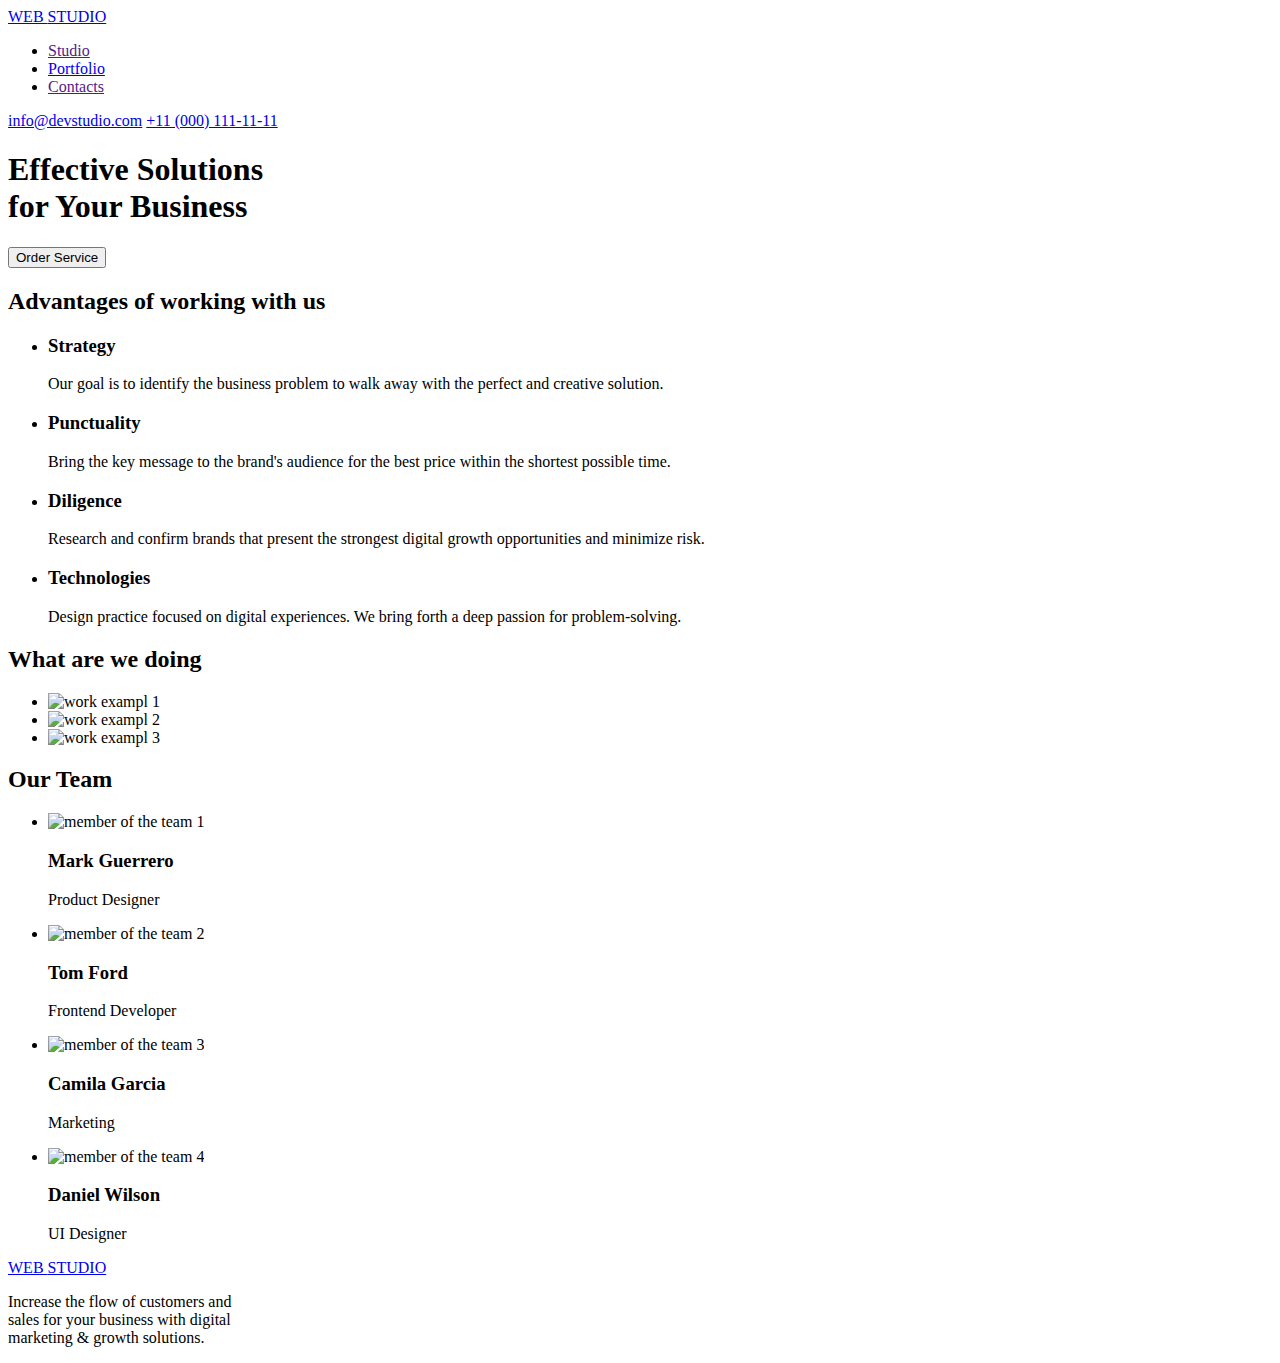
==== index.html @ 15f3555a "index.html" ====
<!DOCTYPE html>
<html lang="en">
<head>
    <meta charset="UTF-8">
    <meta http-equiv="X-UA-Compatible" content="IE=edge">
    <meta name="viewport" content="width=device-width, initial-scale=1.0">
    <title>Document</title>
    <link rel="preconnect" href="https://fonts.googleapis.com"><link rel="preconnect" href="https://fonts.gstatic.com" crossorigin><link href="https://fonts.googleapis.com/css2?family=Raleway:wght@800&family=Roboto:wght@400;500;700&display=swap" 
    rel="stylesheet">
    <link rel="stylesheet" href="./css/styles.css">
</head>
<body class="body">
    
<header class="header">
<nav class="header-navi">
    <a href="./index.html" class="header-logo">
        WEB <span class="span">STUDIO</span>
    </a>
    <ul class="header-links">
            <li class="header-studio"><a href="">Studio</a></li>
            
            <li class="header-portfolio"><a href="./portfolio.html">Portfolio</a></li>
            
            <li class="header-contacts"><a href="">Contacts</a></li>

    </ul>
</nav>
        <a href="mailto:info@devstudio.com" class="header-mail">info@devstudio.com</a>
        <a href="tel:+110001111111" class="header-tel">+11 (000) 111-11-11</a>

</header>

<section class="hero">
    <h1 class="hero-txt">
        Effective Solutions <br> for Your Business
    </h1>
    <button name="button" class="hero-button">
        Order Service
    </button>
</section>

<section class="advantages">
    <h2 class="advantagex-txt">Advantages of working with us</h2>
    <ul class="advantages-punkts">
        <li class="advantages-strategy">
            <h3>Strategy</h3>
            <p class="strategy-txt">
                Our goal is to identify the business problem to walk away with the perfect and creative solution. 
            </p>
        </li>
        <li class="advantages-punctuality">
            <h3>Punctuality</h3>
            <p class="punctuality-txt">
                Bring the key message to the brand's audience for the best price within the shortest possible time. 
            </p>
        </li>
        <li class="advantages-diligence">
            <h3>Diligence</h3>
            <p class="diligence-txt">
                Research and confirm brands that present the strongest digital growth opportunities and minimize risk.
            </p>
        </li>
        <li class="advantages-technologies">
            <h3>Technologies</h3>
            <p class="technologies-txt">
                Design practice focused on digital experiences. We bring forth a deep passion for problem-solving. 
            </p>
        </li>
    </ul>
</section>

<section class="works">
    <h2 class="what-doing">What are we doing</h2>
    <ul class="worksis">
        <li class="workses">
            <img src="./images/img1.png" alt="work exampl 1" width="360">
        </li>
        <li class="workses">
            <img src="./images/img2.png" alt="work exampl 2" width="360">
        </li>
        <li class="workses">
            <img src="./images/img3.png" alt="work exampl 3" width="360">
        </li>
    </ul>
</section>

<section class="team">
    <h2 class="Our-Team">Our Team</h2>
    <ul class="worklist">
            <li class="worklist-Mark">
               <img src="./images/imgg1.png" alt="member of the team 1" width="264"> 
               <h3>Mark Guerrero</h3>
               <p class="Mark">Product Designer</p>
            </li>
            <li class="worklist-Tom">
                <img src="./images/imgg2.png" alt="member of the team 2" width="264">
                <h3>Tom Ford</h3>
                <p class="Tom">Frontend Developer</p>
            </li>
            <li class="worklist-Camila">
                <img src="./images/imgg3.png" alt="member of the team 3" width="264">
                <h3>Camila Garcia</h3>
                <p class="Camila">Marketing</p>
            </li>
            <li class="worklist-Daniel">
                <img src="./images/imgg4.png" alt="member of the team 4" width="264">
                <h3>Daniel Wilson</h3>
                <p class="Daniel">UI Designer</p>
            </li>
    </ul>
</section>

<footer class="footer">
    <a href="index.html" class="footer-link">
        WEB <span class="span-two">STUDIO</span>
    </a>
    <p class="footer-text">Increase the flow of customers and <br> sales for your business with digital <br> marketing & growth solutions.</p>
</footer>
</body>
</html>
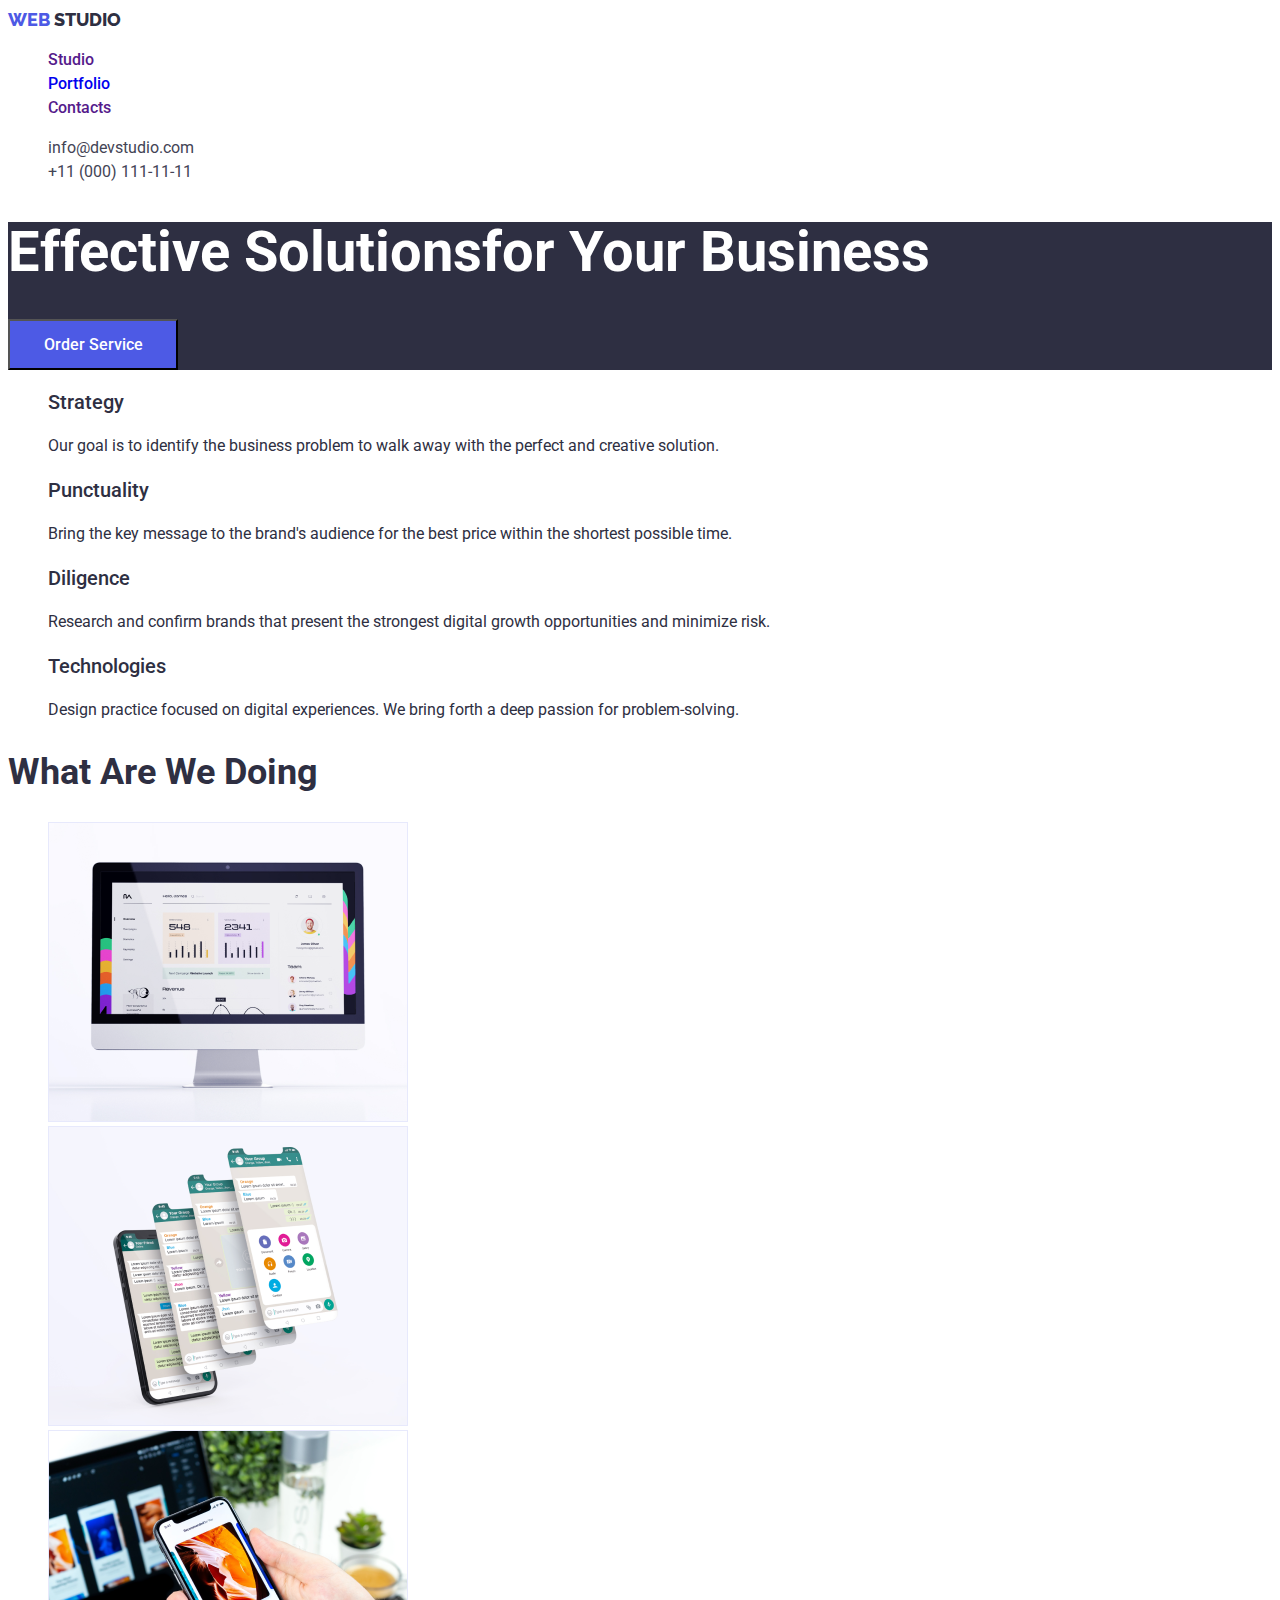
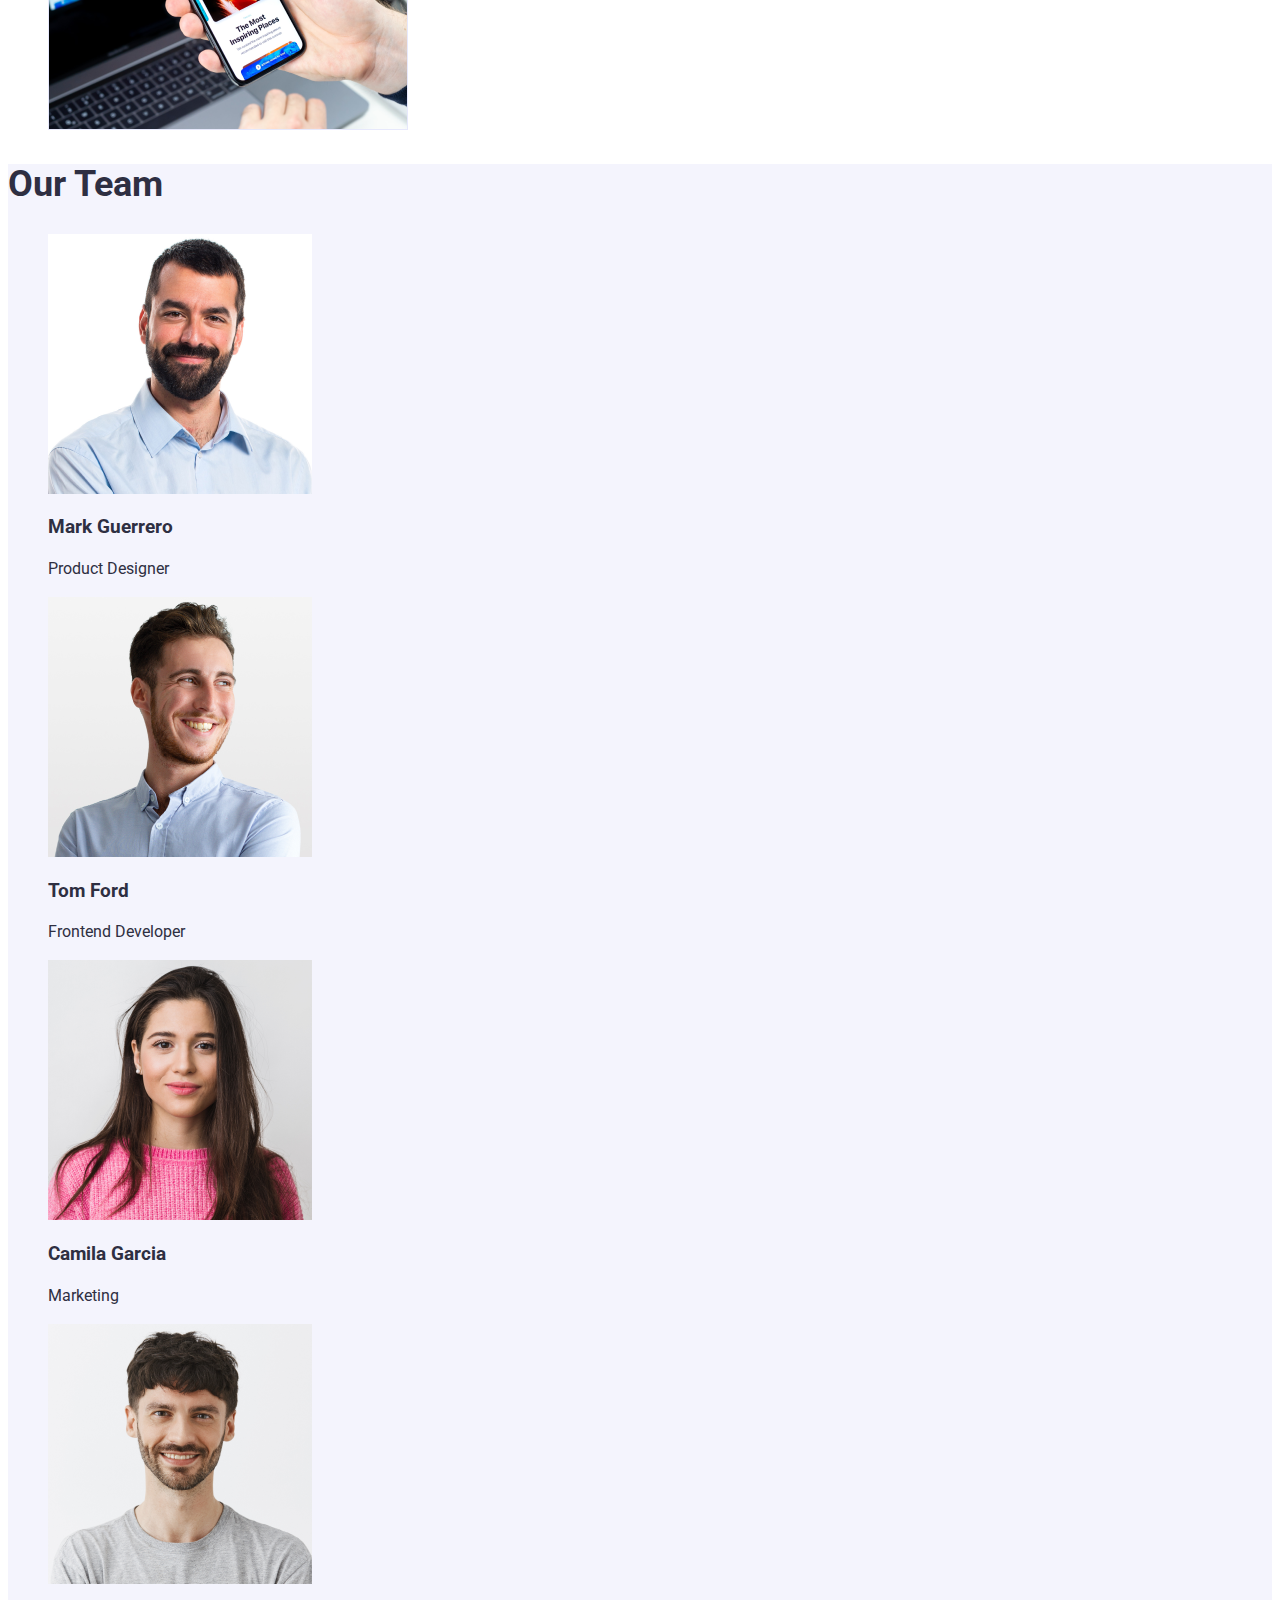
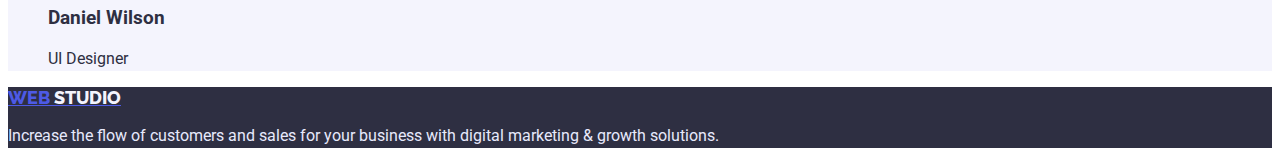
==== commit 0b5dfdda: "imagine" ====
--- a/index.html
+++ b/index.html
@@ -9,7 +9,7 @@
     rel="stylesheet">
     <link rel="stylesheet" href="./css/styles.css">
 </head>
-<body class="body">
+<body>
     
 <header class="header">
 <nav class="header-navi">
@@ -25,22 +25,23 @@
 
     </ul>
 </nav>
-        <a href="mailto:info@devstudio.com" class="header-mail">info@devstudio.com</a>
-        <a href="tel:+110001111111" class="header-tel">+11 (000) 111-11-11</a>
+        <ul class="contacts">
+       <li> <a href="mailto:info@devstudio.com">info@devstudio.com</a></li>
+       <li> <a href="tel:+110001111111">+11 (000) 111-11-11</a></li>
+        </ul>
 
 </header>
 
 <section class="hero">
     <h1 class="hero-txt">
-        Effective Solutions <br> for Your Business
+        Effective Solutionsfor Your Business
     </h1>
     <button name="button" class="hero-button">
         Order Service
     </button>
 </section>
-
-<section class="advantages">
-    <h2 class="advantagex-txt">Advantages of working with us</h2>
+<section class="work-ex">
+    <h2 class="advantagex-txt visually-hidden">Advantages of working with us</h2>
     <ul class="advantages-punkts">
         <li class="advantages-strategy">
             <h3>Strategy</h3>
@@ -69,7 +70,7 @@
     </ul>
 </section>
 
-<section class="works">
+<section>
     <h2 class="what-doing">What are we doing</h2>
     <ul class="worksis">
         <li class="workses">
@@ -114,7 +115,7 @@
     <a href="index.html" class="footer-link">
         WEB <span class="span-two">STUDIO</span>
     </a>
-    <p class="footer-text">Increase the flow of customers and <br> sales for your business with digital <br> marketing & growth solutions.</p>
+    <p class="footer-text">Increase the flow of customers and  sales for your business with digital marketing & growth solutions.</p>
 </footer>
 </body>
 </html>--- a/css/styles.css
+++ b/css/styles.css
@@ -0,0 +1,223 @@
+
+:root{
+    --navy-color: #2E2F42
+}
+
+:root{
+    --iris-color: #4D5AE5
+}
+
+:root{
+    --cloud-color: #F4F4FD
+}
+
+:root{
+    --flower-color: #E7E9FC
+}
+
+:root{
+    --white-color: #FFFFFF
+}
+
+:root{
+    --slate-color: #434455
+}
+
+:root{
+    --ocean-color: #404BBF
+}
+
+
+
+
+body{
+    font-family: "Roboto" , sans-serif;
+}
+
+.header a{
+    text-decoration: none;
+    list-style: none;
+}
+
+.header-logo :focus{
+    color:var(--iris-color);
+}
+
+.header-logo{
+    color:var(--iris-color);
+    font-family: 'Raleway';
+    font-weight: 800;
+    font-size: 18px;
+    line-height: calc(24/18);
+}
+
+
+.span{
+    color:var(--navy-color);
+}
+
+.header-links :hover,
+.header-links :focus{
+    color:var(--iris-color);
+}
+
+.header-links{
+    list-style: none;
+color:var(--navy-color);
+font-weight: 500;
+font-size: 16px;
+line-height: calc(24/16);
+}
+
+.header-studio{
+    text-decoration: none
+}
+
+.contacts a{
+    color: var(--slate-color);
+    font-weight: 400;
+font-size: 16px;
+line-height:calc(24/16);
+}
+
+.contacts{
+    list-style: none;
+}
+
+.contacts :hover,
+.contacts :focus{
+    color:var(--iris-color);
+}
+
+.header-tel :hover,
+.header-tel :focus{
+    color:var(--iris-color);
+}
+
+.hero-txt{
+    color: var(--white-color);
+    font-weight: 700;
+font-size: 56px;
+line-height: calc(60/56);
+}
+
+.hero{
+    background-color: var(--navy-color);
+}
+
+.hero-button:hover{
+    background-color:var(--ocean-color) ;
+}
+
+.hero-button{
+background-color:var(--iris-color);
+color: var(--white-color);
+height: 51px;
+width: 170px;
+font-family: "Roboto";
+cursor: pointer;
+font-weight: 500;
+font-size: 16px;
+line-height: calc(24/16);
+}
+
+.advantages-punkts h3{
+    font-weight: 500;
+font-size: 20px;
+line-height: calc(24/20);
+}
+
+.advantages-punkts li {
+    color: var(--navy-color);
+list-style: none;
+}
+
+.advantages-punkts p{
+    list-style: none;
+    color: var(--navy-color);
+    font-weight: 400;
+font-size: 16px;
+line-height: calc(24/16);
+}
+
+.what-doing{
+color: var(--navy-color);
+text-transform: capitalize;
+font-weight: 700;
+font-size: 36px;
+line-height: calc(40/36);
+}
+
+.worksis li{
+    list-style: none;
+}
+
+.team{
+    background-color: var(--cloud-color);
+}
+
+.Our-Team{
+    color: var(--navy-color);
+    font-weight: 700;
+font-size: 36px;
+line-height: calc(40/36);
+}
+
+.worklist li{
+    color: var(--navy-color);
+list-style: none;
+}
+
+.worklist h{
+    font-weight: 500;
+font-size: 20px;
+line-height: calc(24/20);
+}
+
+.worklist p {
+    color: var(--navy-color);
+    font-weight: 400;
+font-size: 16px;
+line-height: calc(24/16);
+}
+
+.footer-link :focus{
+    color:var(--iris-color);
+
+}
+
+.span-two{
+    color: var(--cloud-color);
+}
+
+.footer-text{
+    color: var(--flower-color);
+    font-weight: 400;
+    font-size: 16px;
+    line-height: calc(24/16);
+}
+
+.footer{
+    background-color: var(--navy-color);
+}
+
+.footer-link{
+    color:var(--iris-color);
+    font-family: 'Raleway';
+    font-weight: 800;
+    font-size: 18px;
+    line-height: calc(21/18);
+}
+
+.visually-hidden {
+    position: absolute;
+      white-space: nowrap;
+      width: 1px;
+      height: 1px;
+      overflow: hidden;
+      border: 0;
+      padding: 0;
+      clip: rect(0 0 0 0);
+      clip-path: inset(50%);
+      margin: -1px;
+  } 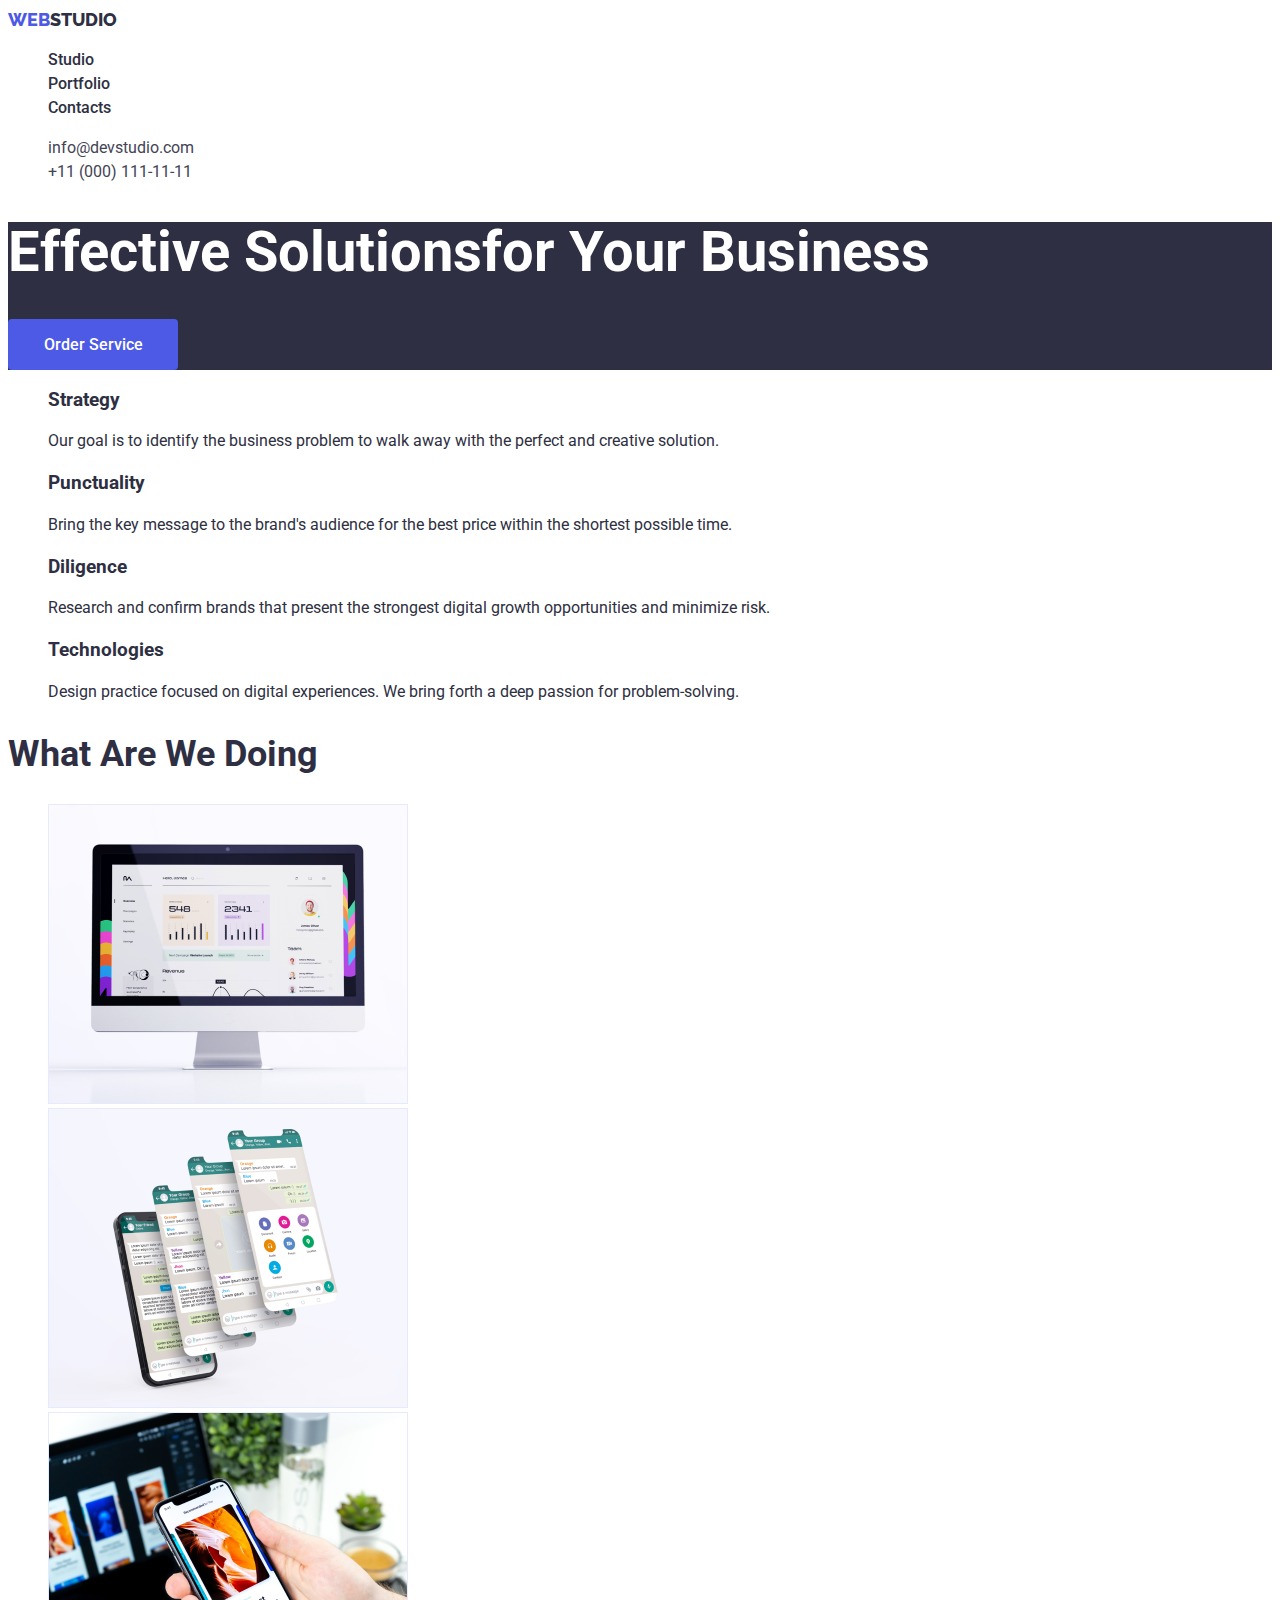
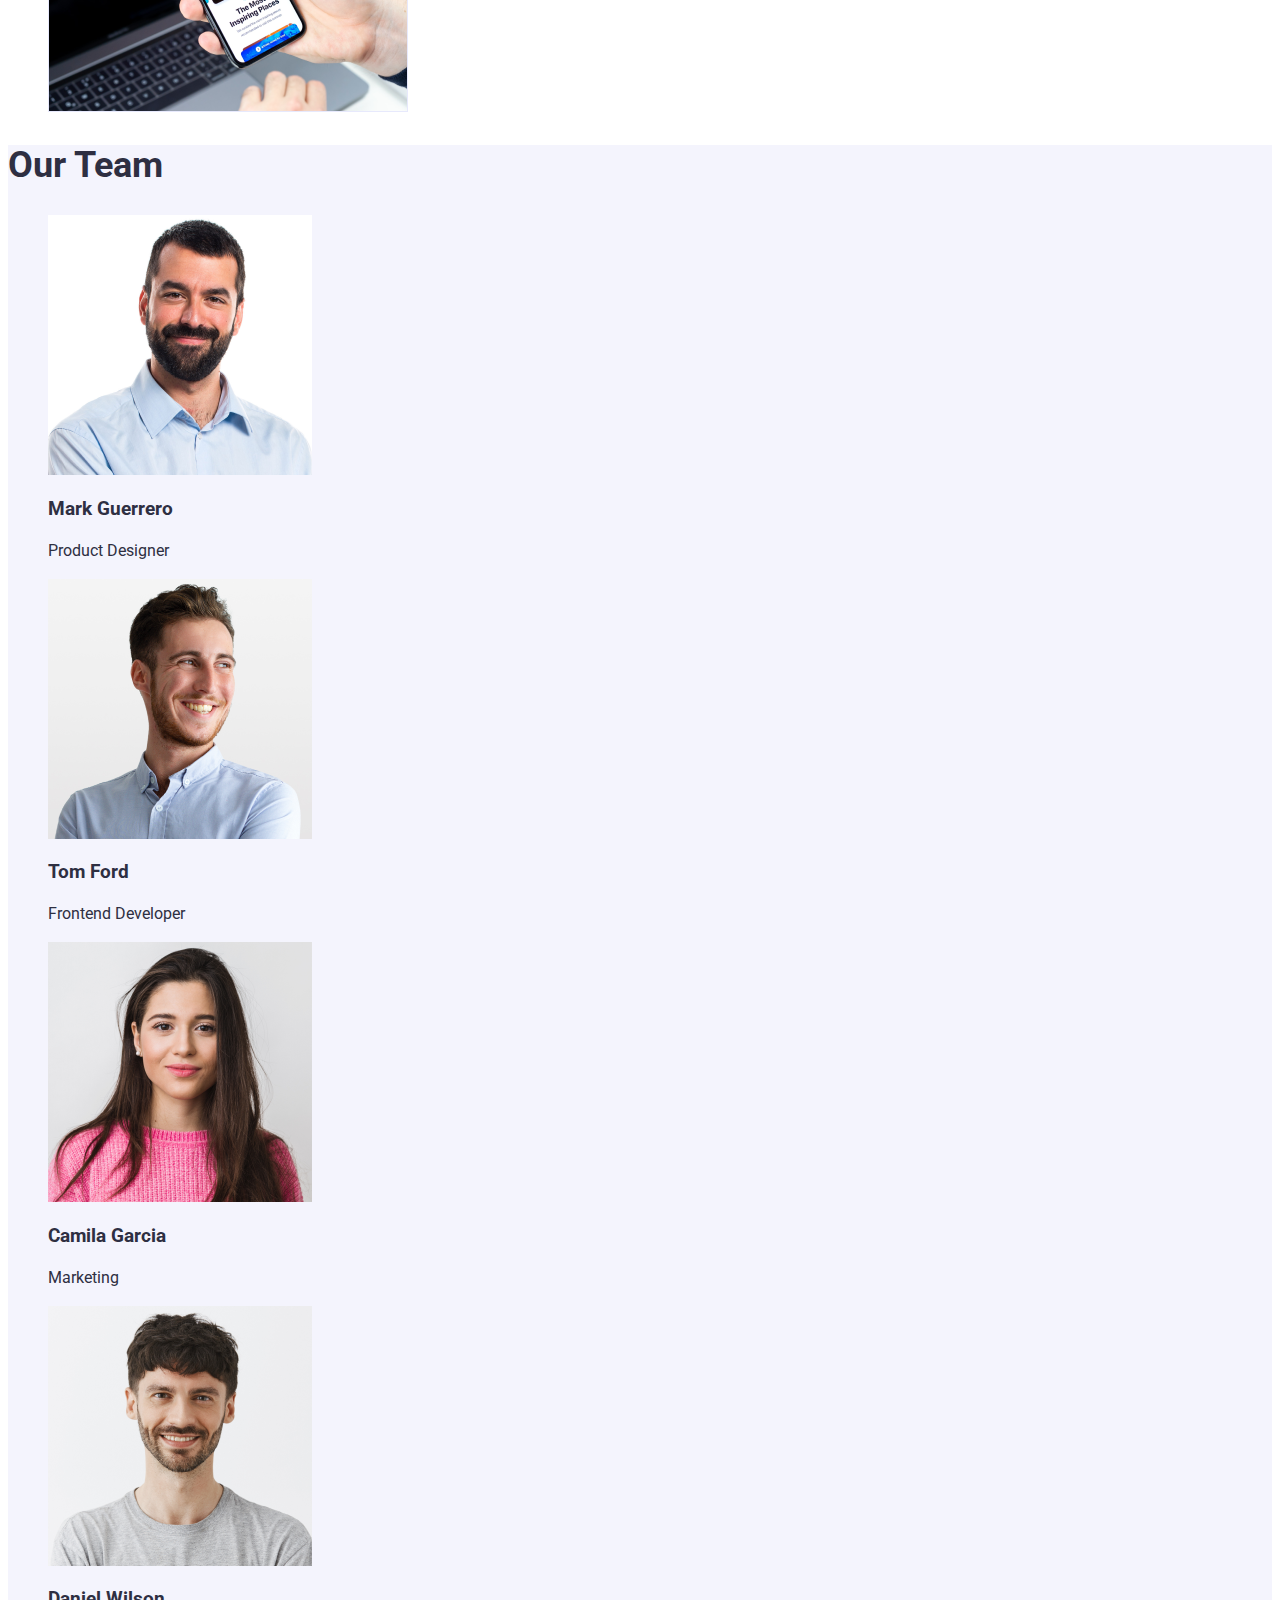
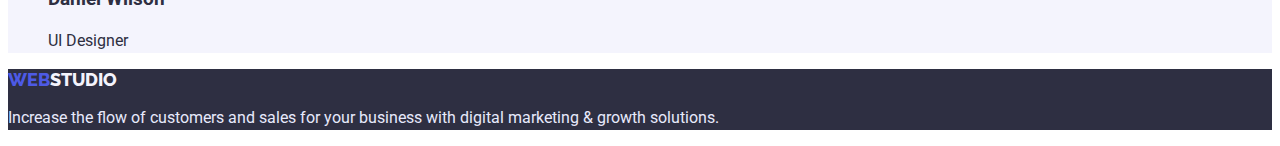
==== commit 05392ef6: "." ====
--- a/index.html
+++ b/index.html
@@ -14,14 +14,14 @@
 <header class="header">
 <nav class="header-navi">
     <a href="./index.html" class="header-logo">
-        WEB <span class="span">STUDIO</span>
+        WEB<span class="span">STUDIO</span>
     </a>
-    <ul class="header-links">
-            <li class="header-studio"><a href="">Studio</a></li>
+    <ul class="links">
+            <li class="header-link"><a href="">Studio</a></li>
             
-            <li class="header-portfolio"><a href="./portfolio.html">Portfolio</a></li>
+            <li class="header-link"><a href="./portfolio.html">Portfolio</a></li>
             
-            <li class="header-contacts"><a href="">Contacts</a></li>
+            <li class="header-link"><a href="">Contacts</a></li>
 
     </ul>
 </nav>
@@ -113,7 +113,7 @@
 
 <footer class="footer">
     <a href="index.html" class="footer-link">
-        WEB <span class="span-two">STUDIO</span>
+        WEB<span class="span-two">STUDIO</span>
     </a>
     <p class="footer-text">Increase the flow of customers and  sales for your business with digital marketing & growth solutions.</p>
 </footer>
--- a/css/styles.css
+++ b/css/styles.css
@@ -1,32 +1,13 @@
 
 :root{
-    --navy-color: #2E2F42
-}
-
-:root{
-    --iris-color: #4D5AE5
-}
-
-:root{
-    --cloud-color: #F4F4FD
-}
-
-:root{
-    --flower-color: #E7E9FC
-}
-
-:root{
-    --white-color: #FFFFFF
-}
-
-:root{
-    --slate-color: #434455
-}
-
-:root{
-    --ocean-color: #404BBF
-}
-
+    --navy-color: #2E2F42;
+    --iris-color: #4D5AE5;
+    --cloud-color: #F4F4FD;
+    --flower-color: #E7E9FC;
+    --white-color: #FFFFFF;
+    --slate-color: #434455;
+    --ocean-color: #404BBF;
+}
 
 
 
@@ -51,6 +32,25 @@
     line-height: calc(24/18);
 }
 
+.header-link{
+    list-style: none;
+}
+
+.links :hover,
+.links :focus{
+    color: var(--ocean-color);
+    font-weight: 500;
+    font-size: 16px;
+    line-height: 24px;
+}
+
+.header-link a{
+    list-style: none;
+    color: var(--navy-color);
+    font-weight: 500;
+    font-size: 16px;
+    line-height: calc(24/16);
+}
 
 .span{
     color:var(--navy-color);
@@ -61,17 +61,7 @@
     color:var(--iris-color);
 }
 
-.header-links{
-    list-style: none;
-color:var(--navy-color);
-font-weight: 500;
-font-size: 16px;
-line-height: calc(24/16);
-}
-
-.header-studio{
-    text-decoration: none
-}
+
 
 .contacts a{
     color: var(--slate-color);
@@ -119,9 +109,15 @@
 font-weight: 500;
 font-size: 16px;
 line-height: calc(24/16);
-}
-
-.advantages-punkts h3{
+border-radius: 4px;
+border: 0px;
+}
+
+.advantages-punkts{
+    list-style: none;
+}
+
+.advantages-punkts h{
     font-weight: 500;
 font-size: 20px;
 line-height: calc(24/20);
@@ -129,11 +125,9 @@
 
 .advantages-punkts li {
     color: var(--navy-color);
-list-style: none;
 }
 
 .advantages-punkts p{
-    list-style: none;
     color: var(--navy-color);
     font-weight: 400;
 font-size: 16px;
@@ -148,7 +142,7 @@
 line-height: calc(40/36);
 }
 
-.worksis li{
+.worksis{
     list-style: none;
 }
 
@@ -163,9 +157,12 @@
 line-height: calc(40/36);
 }
 
+.worklist{
+    list-style: none;
+}
+
 .worklist li{
     color: var(--navy-color);
-list-style: none;
 }
 
 .worklist h{
@@ -207,6 +204,7 @@
     font-weight: 800;
     font-size: 18px;
     line-height: calc(21/18);
+    text-decoration: none;
 }
 
 .visually-hidden {
